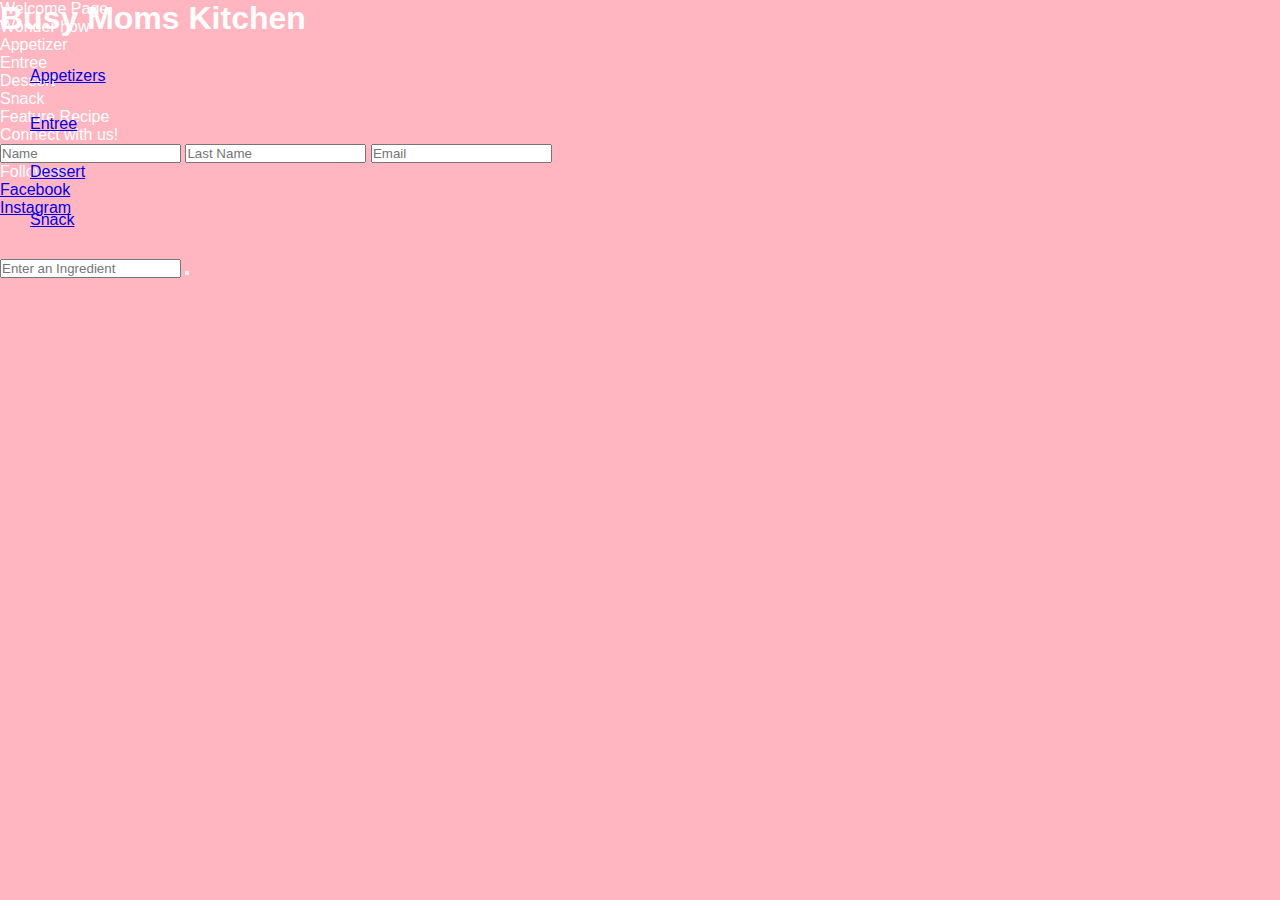
==== index.html @ a4852451 "edit html for links to open in different page" ====
<!DOCTYPE html>
<html lang="en-us">

<head>
    <meta charset="UTF-8" />
    <link rel="stylesheet" href="./assets/css/style.css">
    <title>Busy Moms Kitchen</title>
</head>
<!--This is the nav bar that contains links to the different types of recipe-->
<body>
    <div class= "container"> 
      <header>
        <h1>Busy Moms Kitchen</h1>
        <div class="navbar-rightside">
          <nav>
            <ul>
             <li> <a href="#">Appetizers</a> </li>
             <li> <a href="#">Entree</a> </li>
             <li> <a href="#">Dessert</a> </li>
             <li> <a href="#">Snack</a> </li>
            </ul>
          </nav>
        <form>
          <input type="text"  class="search-input" placeholder="Enter an Ingredient">
          <button type="submit" class="search-button"></button>
        </form>
        </div>
      </header>
      <div class = "foodList"></div>
    </div>

    

    <!--This is the welcome page-->
    <div class="welcome-pg">Welcome Page</div>
      <p>Wonder how </p>

    <!--This is the different sections that links to the different types of recipes-->
  <div class="food-contanier">
    <div>
    <div class="appetizer-box">Appetizer</div>
      
    
    <div class="entree-box">Entree</div>
     <!-- <p>Short Description - Entree</p>-->
    </div>

    <div>
    <div class="dessert-box">Dessert</div>
     <!-- <p>Short Description - Dessert</p>-->
    
    <div class="snack-box">Snack</div>
    <!--  <p>Short Description -Snack</p>-->
    </div>

      <aside>Feature Recipe</aside>
        <!-- <p>Attach featured recipes</p>-->

      </div>

      <!--this section allows users to connect with site by inputting personal info-->
        <footer>Connect with us!</footer>
        <ul>
           <input type="text" placeholder="Name">
           <input type="text" placeholder="Last Name">
           <input type="text" placeholder="Email">
        </ul>

        <div>Follow us</div>
        <p><a href="https://www.facebook.com/profile.php?id=100090349982790" target="_blank">Facebook</a></p>
        <p><a href="https://www.instagram.com/busymomskitchenrecipes/" target="_blank">Instagram</a></p>

        <script src="./assets/script.js"></script>
</body>

</html>
---- assets/css/style.css ----
* {
  padding: 0;
  margin: 0;
  box-sizing: border-box;
  font-family: sans-serif;
}

body{
background: lightpink;
color: white;

}


.container{
  position: absolute;
  height: 30px;
  width: 100%;

}


nav ul li {
 list-style-type: none;
 margin: 30px;
 
}
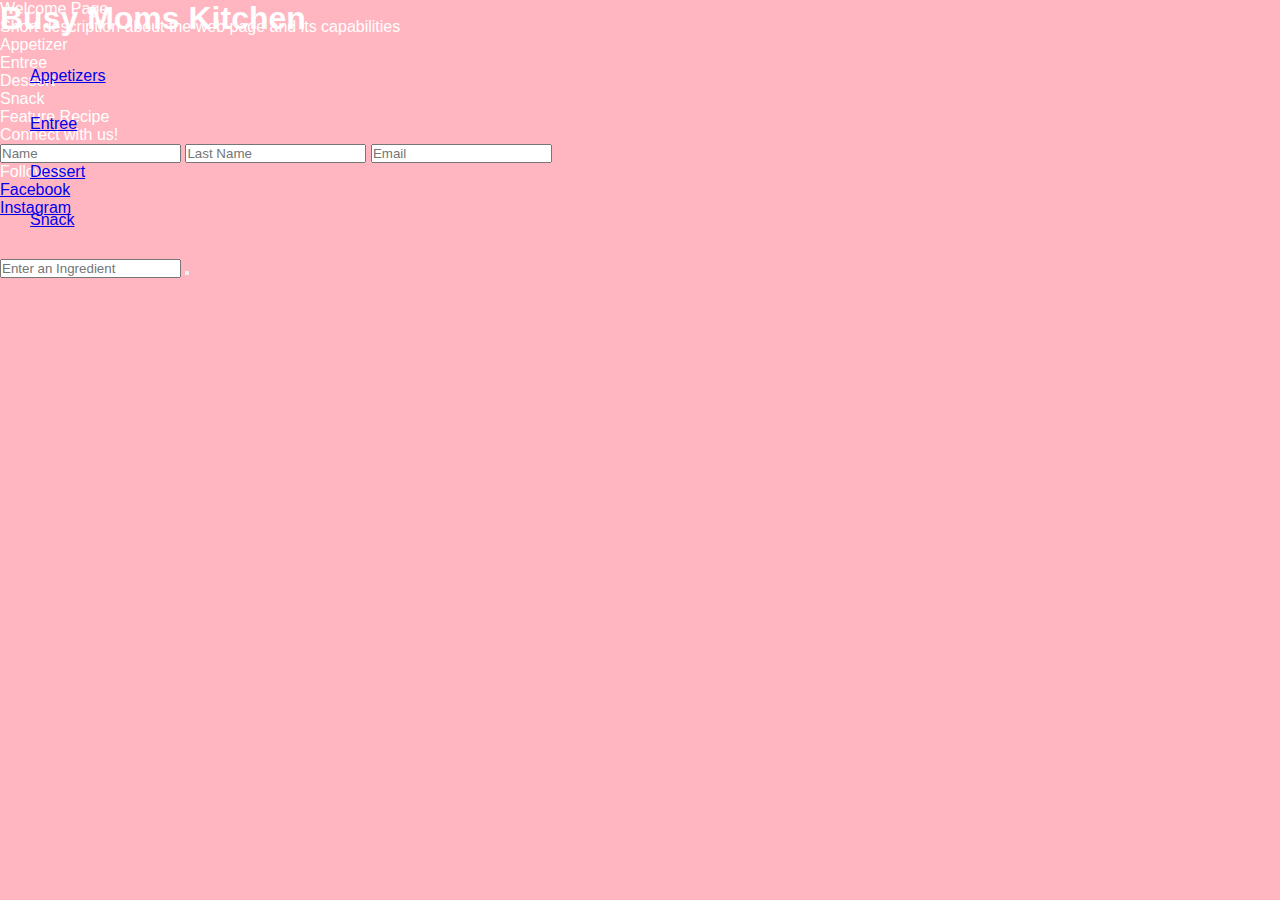
==== commit ec59af7b: "attempted to add bootstrap" ====
--- a/index.html
+++ b/index.html
@@ -4,6 +4,7 @@
 <head>
     <meta charset="UTF-8" />
     <link rel="stylesheet" href="./assets/css/style.css">
+
     <title>Busy Moms Kitchen</title>
 </head>
 <!--This is the nav bar that contains links to the different types of recipe-->
@@ -33,7 +34,7 @@
 
     <!--This is the welcome page-->
     <div class="welcome-pg">Welcome Page</div>
-      <p>Wonder how </p>
+      <p>Short description about the web page and its capabilities</p>
 
     <!--This is the different sections that links to the different types of recipes-->
   <div class="food-contanier">
@@ -54,6 +55,8 @@
     </div>
 
       <aside>Feature Recipe</aside>
+      <div id="recipeOfTheDay"></div>
+
         <!-- <p>Attach featured recipes</p>-->
 
       </div>
@@ -68,9 +71,9 @@
 
         <div>Follow us</div>
         <p><a href="https://www.facebook.com/profile.php?id=100090349982790" target="_blank">Facebook</a></p>
-        <p><a href="https://www.instagram.com/busymomskitchenrecipes/" target="_blank">Instagram</a></p>
+        <p><a href="https://www.instagram.com/busymomskitchenrecipes/">Instagram</a></p>
 
-        <script src="./assets/script.js"></script>
+        <script src="./main.js"></script>
 </body>
 
 </html>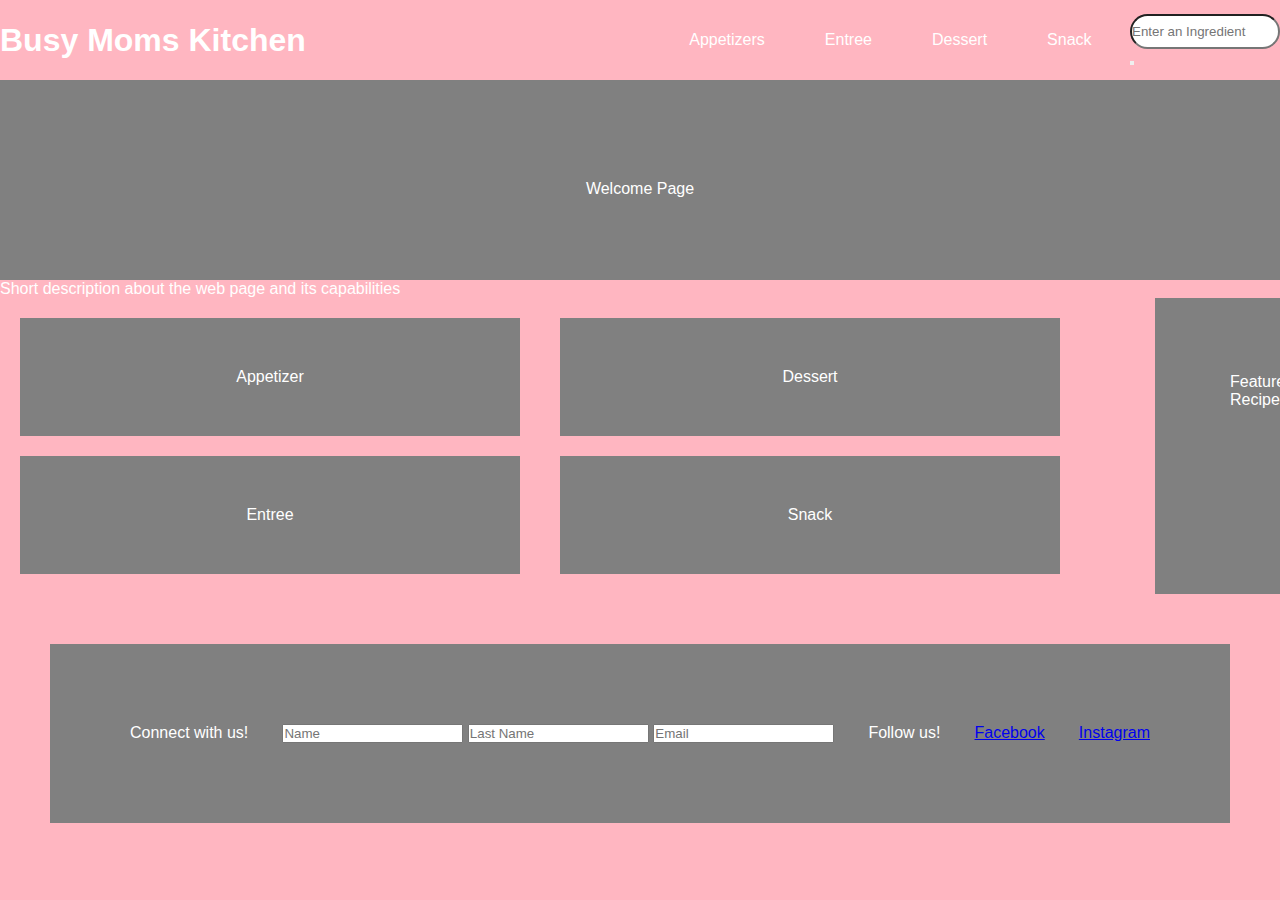
==== commit 18fe79f7: "made footer" ====
--- a/index.html
+++ b/index.html
@@ -4,7 +4,6 @@
 <head>
     <meta charset="UTF-8" />
     <link rel="stylesheet" href="./assets/css/style.css">
-
     <title>Busy Moms Kitchen</title>
 </head>
 <!--This is the nav bar that contains links to the different types of recipe-->
@@ -33,8 +32,9 @@
     
 
     <!--This is the welcome page-->
-    <div class="welcome-pg">Welcome Page</div>
-      <p>Short description about the web page and its capabilities</p>
+    <div class="welcome-pg">Welcome Page </div>
+    <p>Short description about the web page and its capabilities</p>
+     
 
     <!--This is the different sections that links to the different types of recipes-->
   <div class="food-contanier">
@@ -55,25 +55,25 @@
     </div>
 
       <aside>Feature Recipe</aside>
-      <div id="recipeOfTheDay"></div>
-
         <!-- <p>Attach featured recipes</p>-->
 
       </div>
 
       <!--this section allows users to connect with site by inputting personal info-->
-        <footer>Connect with us!</footer>
+        <footer>Connect with us!
         <ul>
            <input type="text" placeholder="Name">
            <input type="text" placeholder="Last Name">
            <input type="text" placeholder="Email">
         </ul>
-
-        <div>Follow us</div>
-        <p><a href="https://www.facebook.com/profile.php?id=100090349982790" target="_blank">Facebook</a></p>
+        
+        <div>Follow us!</div>
+        <p><a href="https://www.facebook.com/profile.php?id=100090349982790">Facebook</a></p>
         <p><a href="https://www.instagram.com/busymomskitchenrecipes/">Instagram</a></p>
-
-        <script src="./main.js"></script>
+      </footer>
+    
+    
+        <script src="./assets/script.js"></script>
 </body>
 
 </html>--- a/assets/css/style.css
+++ b/assets/css/style.css
@@ -13,15 +13,144 @@
 
 
 .container{
-  position: absolute;
-  height: 30px;
-  width: 100%;
+  /* height: px; */
+  /* width: 100%; */
+}
+
+header{
+    display: flex;
+    justify-content: space-between;
+    height: 80px;
+    align-items: center;
+}
+
+header h1 {
+
+
 
 }
 
 
+
+nav{
+    width: 100%;
+}
+
+.navbar-rightside{
+    display: flex;
+    justify-content: right;
+    align-items: center;
+
+}
+
+nav ul {
+    display: flex;
+    list-style: none;
+    /* justify-content: right; */
+    padding: 0;
+}
+
 nav ul li {
  list-style-type: none;
- margin: 30px;
+ padding: 30px;
+ display: inline-block;
  
-}+}
+
+nav ul li a {
+    text-decoration: none;
+    color: white;
+}
+
+header input {
+    border-radius: 20px;
+    width: 150px;
+    height: 35px;
+    outline: 0;
+}
+
+.welcome-pg {
+    border: white;
+    background: grey;
+    padding: 100px;
+    display: flex;
+    justify-content: center;
+    height: 40px;
+    
+}
+
+.food-contanier {
+    display: flex;
+   
+}
+
+.appetizer-box {
+    border: white;
+    background: grey;
+    padding: 50px;
+    margin: 20px;
+    width: 500px;
+    display: flex;
+    justify-content: center;
+    
+}
+
+.entree-box {
+    border: white;
+    background: grey;
+    padding: 50px;
+    margin: 20px;
+    width: 500px;
+    display: flex;
+    justify-content: center;
+    
+}
+
+.dessert-box {
+    border: white;
+    background: grey;
+    padding: 50px;
+    margin: 20px;
+    width: 500px;
+    display: flex;
+    justify-content: center;
+    
+}
+
+.snack-box {
+    border: white;
+    background: grey;
+    padding: 50px;
+    margin: 20px;
+    width: 500px;
+    display: flex;
+    justify-content: center;
+}
+
+aside {
+    border: white;
+    background: grey;
+    padding: 75px;
+    margin-right: 50px;
+    margin-left: 75px;
+    width: 550px;
+    display: flex;
+    justify-content: center;
+    
+}
+
+footer {
+   border: white;
+   background: grey;
+   margin: 50px;
+   padding: 80px;
+   display: flex;
+   justify-content: space-between;
+  
+   
+    
+    
+}
+
+
+
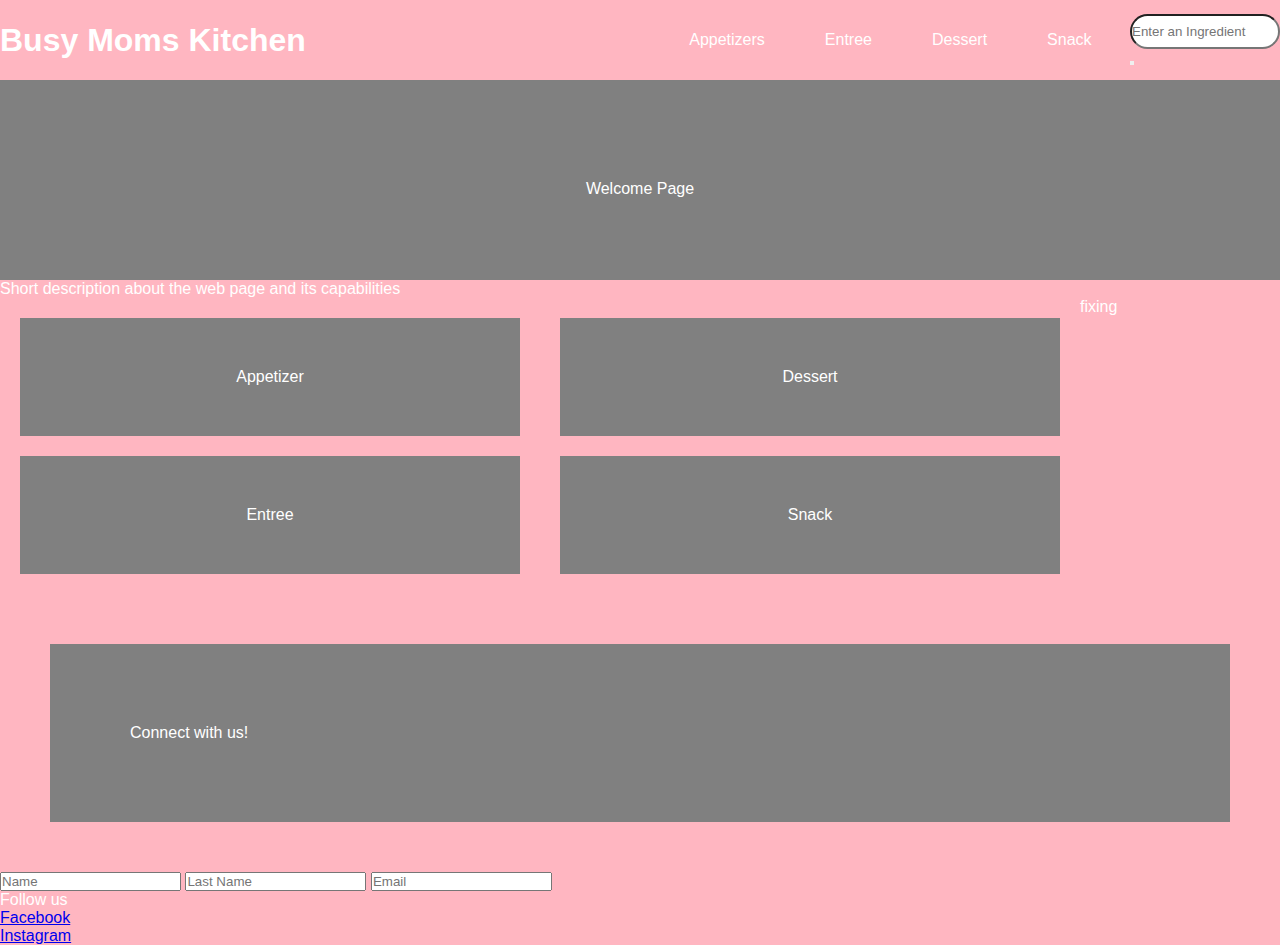
==== commit 455ac00f: "pls work" ====
--- a/index.html
+++ b/index.html
@@ -32,9 +32,8 @@
     
 
     <!--This is the welcome page-->
-    <div class="welcome-pg">Welcome Page </div>
-    <p>Short description about the web page and its capabilities</p>
-     
+    <div class="welcome-pg">Welcome Page</div>
+      <p>Short description about the web page and its capabilities</p>
 
     <!--This is the different sections that links to the different types of recipes-->
   <div class="food-contanier">
@@ -54,26 +53,25 @@
     <!--  <p>Short Description -Snack</p>-->
     </div>
 
-      <aside>Feature Recipe</aside>
+fixing
+
         <!-- <p>Attach featured recipes</p>-->
 
       </div>
 
       <!--this section allows users to connect with site by inputting personal info-->
-        <footer>Connect with us!
+        <footer>Connect with us!</footer>
         <ul>
            <input type="text" placeholder="Name">
            <input type="text" placeholder="Last Name">
            <input type="text" placeholder="Email">
         </ul>
-        
-        <div>Follow us!</div>
-        <p><a href="https://www.facebook.com/profile.php?id=100090349982790">Facebook</a></p>
+
+        <div>Follow us</div>
+        <p><a href="https://www.facebook.com/profile.php?id=100090349982790" target="_blank">Facebook</a></p>
         <p><a href="https://www.instagram.com/busymomskitchenrecipes/">Instagram</a></p>
-      </footer>
-    
-    
-        <script src="./assets/script.js"></script>
+
+        <script src="./main.js"></script>
 </body>
 
 </html>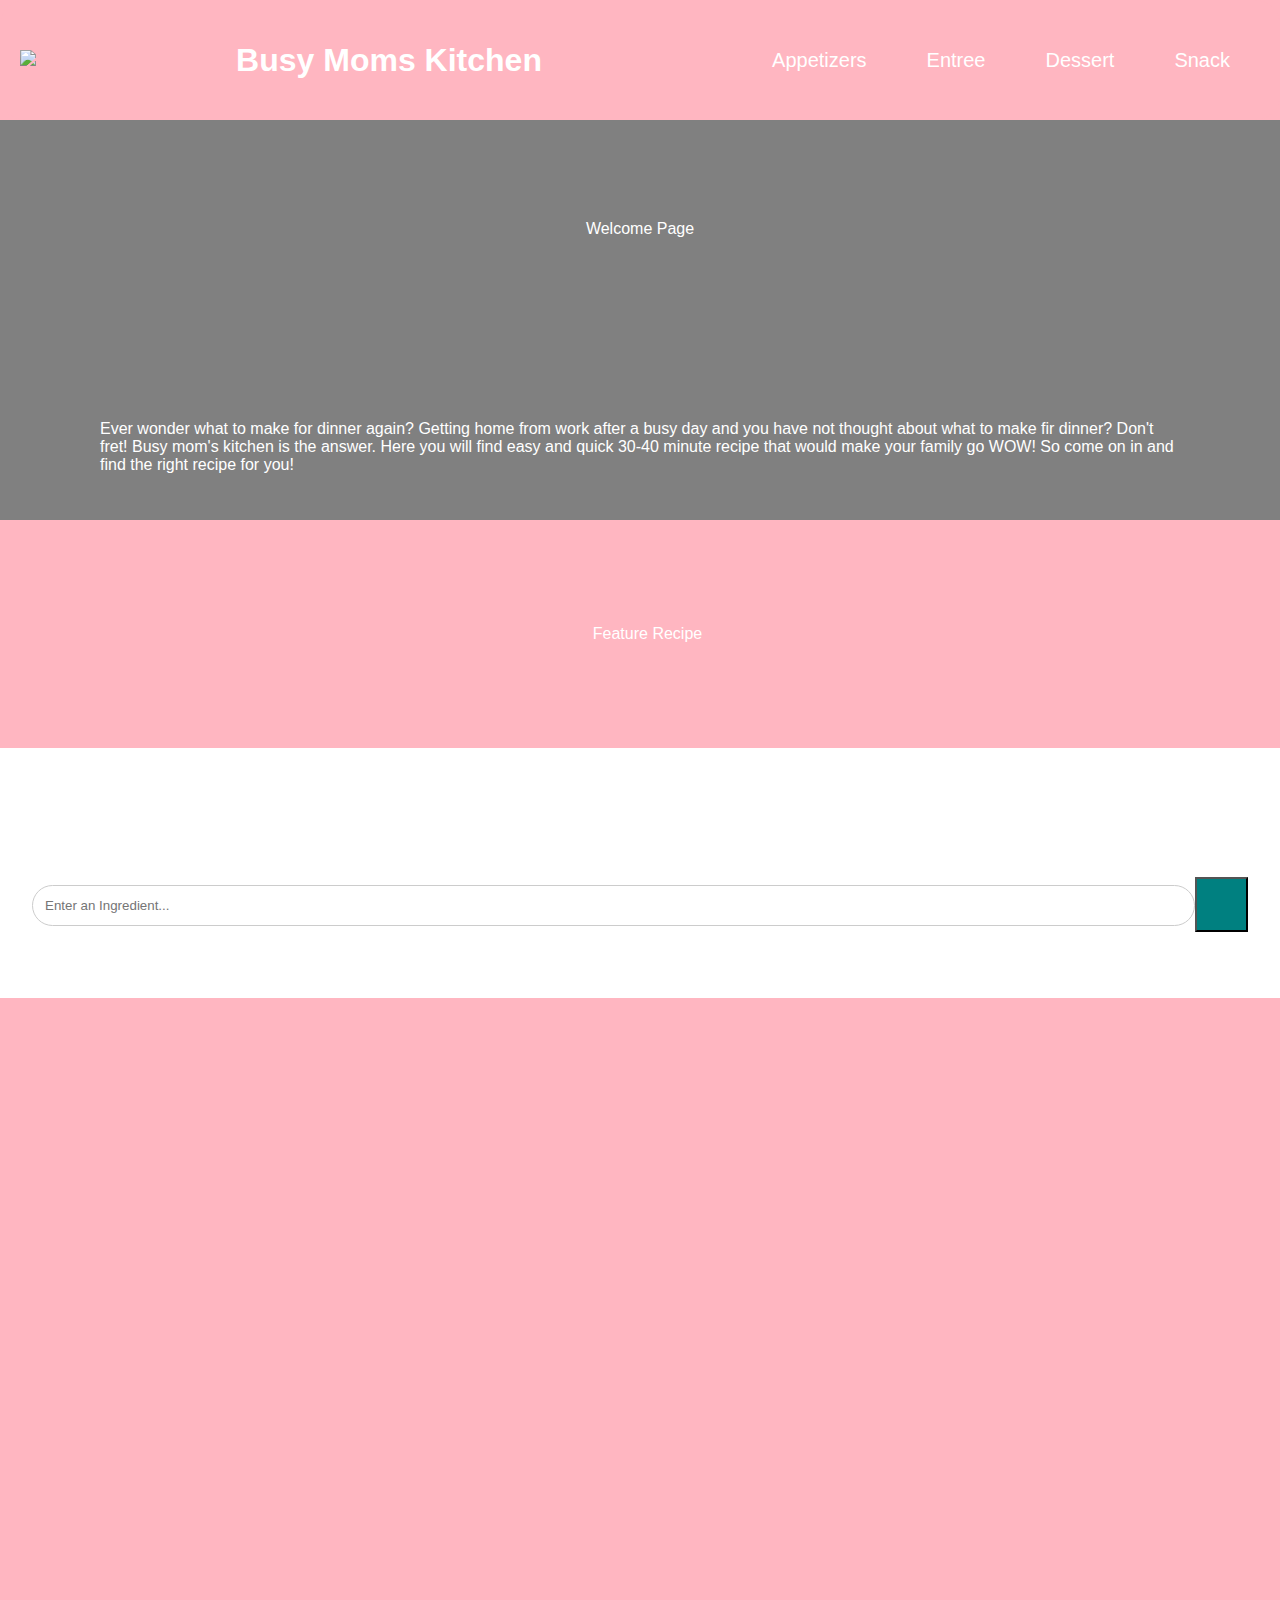
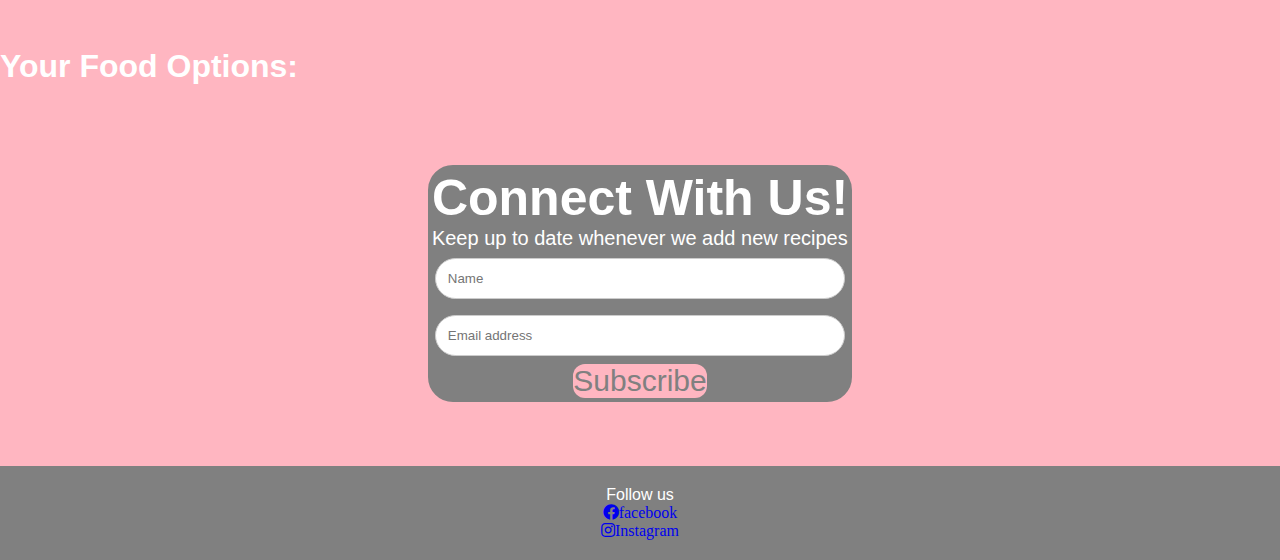
==== commit ac31d96b: "update on search" ====
--- a/index.html
+++ b/index.html
@@ -4,73 +4,107 @@
 <head>
     <meta charset="UTF-8" />
     <link rel="stylesheet" href="./assets/css/style.css">
+    <link rel="stylesheet" href="https://cdnjs.cloudflare.com/ajax/libs/font-awesome/5.15.2/css/all.min.css">
     <title>Busy Moms Kitchen</title>
 </head>
 <!--This is the nav bar that contains links to the different types of recipe-->
 <body>
     <div class= "container"> 
       <header>
+       <div class="logo-container"><img class="logo" src="assets/logo.png"></div>
         <h1>Busy Moms Kitchen</h1>
         <div class="navbar-rightside">
           <nav>
             <ul>
-             <li> <a href="#">Appetizers</a> </li>
-             <li> <a href="#">Entree</a> </li>
-             <li> <a href="#">Dessert</a> </li>
-             <li> <a href="#">Snack</a> </li>
+             <li> <a id="appetizer-link" href="appetizer.html">Appetizers</a> </li>
+             <li> <a id="entree-link" href="entree.html">Entree</a> </li>
+             <li> <a id="dessert-link" href="dessert.html">Dessert</a> </li>
+             <li> <a id="snack-link" href="snack.html">Snack</a> </li>
+             
             </ul>
           </nav>
-        <form>
-          <input type="text"  class="search-input" placeholder="Enter an Ingredient">
-          <button type="submit" class="search-button"></button>
-        </form>
+          <!--Search Bar-->
+          <div class="card-container"></div>      
+          <div class="card-container"></div>
         </div>
       </header>
       <div class = "foodList"></div>
     </div>
 
-    
 
     <!--This is the welcome page-->
     <div class="welcome-pg">Welcome Page</div>
-      <p>Short description about the web page and its capabilities</p>
+      <p class="welcome-pg">Ever wonder what to make for dinner again? Getting home from work after a busy day and you have not thought about what to make fir dinner? Don't fret! Busy mom's kitchen is the answer. Here you will find easy and quick 30-40 minute recipe that would make your family go WOW! So come on in and find the right recipe for you! </p>
+      
 
     <!--This is the different sections that links to the different types of recipes-->
-  <div class="food-contanier">
-    <div>
-    <div class="appetizer-box">Appetizer</div>
-      
-    
-    <div class="entree-box">Entree</div>
-     <!-- <p>Short Description - Entree</p>-->
-    </div>
+    <div class="food-contanier">
 
-    <div>
-    <div class="dessert-box">Dessert</div>
-     <!-- <p>Short Description - Dessert</p>-->
-    
-    <div class="snack-box">Snack</div>
-    <!--  <p>Short Description -Snack</p>-->
-    </div>
-
-fixing
-
-        <!-- <p>Attach featured recipes</p>-->
+    <!--Aside showing random recipe-->
+      <aside id="recipeOfTheDay">Feature Recipe
+        <h2 class="recipeName"></h2>
+        <img class="recipeImage">
+        <p id="recipeSummary"></p>
+        <p class="recipeInstructions"></p>
+      </aside>  
 
       </div>
 
+      <!--Search bar section-->
+      <div class="container1">
+      <div class = "meal-wrapper">
+      <div class="meal-search">
+        <h2 class = "search-title">Find Meals</h2>
+        <blockquote>Quick foods that are under 30 min</blockquote>
+
+
+      <div class = "searchedFoodBox">
+        <input type = "text" class = "search-content" placeholder="Enter an Ingredient..." id = "search-input">
+        <button type="submit" class ="search-Btn" id="search-Bar">
+          <i class = "mealSearch"></i>
+        </button>
+      </div>
+    </div>
+    </div>
+    </div>
+   
+    
+    <!--Food Card Container-->
+    <div class="meal-results">
+      <h2 class = "title">Your Food Options:</h2>
+      <div id = "meal"></div>
+      <!--Meal Container-->
+      <!--<div class = "mealItem"></div>
+        <div class = "meal-img">
+      <img class = "foodpic.jpg" alt = "food">
+      <div class ="mealName">
+        <h3>Las Papas Fritas</h3>
+        <a href = "#" class = "recipeBtn">Get Recipe</a>
+      </div>
+  </div>-->
+
       <!--this section allows users to connect with site by inputting personal info-->
-        <footer>Connect with us!</footer>
-        <ul>
-           <input type="text" placeholder="Name">
-           <input type="text" placeholder="Last Name">
-           <input type="text" placeholder="Email">
-        </ul>
+        <footer>
+          <form id="newsletter-form" onsubmit="submitForm(event)">
+            <div class="Newsletter">
+              <h2>Connect With Us!</h2>
+              <p>Keep up to date whenever we add new recipes</p>
+            </div>
+            <div class="txt_entered" style="background-color: grey";>
+              <input type="text" placeholder="Name" name="name" required>
+              <input type="text" placeholder="Email address" name="mail" required>
+            </div>
+            <div class="submission">
+              <input type="button" value="Subscribe" onclick="submitForm(event)">
+            </div>
+          </form>
+        </footer>
 
-        <div>Follow us</div>
-        <p><a href="https://www.facebook.com/profile.php?id=100090349982790" target="_blank">Facebook</a></p>
-        <p><a href="https://www.instagram.com/busymomskitchenrecipes/">Instagram</a></p>
-
+      <!--Social media links-->
+        <div class="links">Follow us
+        <p><a href="https://www.facebook.com/profile.php?id=100090349982790" target="_blank"><i class="fab fa-facebook">facebook</i></a></p>
+        <p><a href="https://www.instagram.com/busymomskitchenrecipes/" target="_blank"><i class="fab fa-instagram">Instagram</i></a></p>
+      </div>
         <script src="./main.js"></script>
 </body>
 
--- a/assets/css/style.css
+++ b/assets/css/style.css
@@ -11,12 +11,6 @@
 
 }
 
-
-.container{
-  /* height: px; */
-  /* width: 100%; */
-}
-
 header{
     display: flex;
     justify-content: space-between;
@@ -24,14 +18,6 @@
     align-items: center;
 }
 
-header h1 {
-
-
-
-}
-
-
-
 nav{
     width: 100%;
 }
@@ -40,13 +26,11 @@
     display: flex;
     justify-content: right;
     align-items: center;
-
 }
 
 nav ul {
     display: flex;
     list-style: none;
-    /* justify-content: right; */
     padding: 0;
 }
 
@@ -60,6 +44,11 @@
 nav ul li a {
     text-decoration: none;
     color: white;
+    font-size: 20px;
+}
+
+#link:hover {
+    color:grey
 }
 
 header input {
@@ -69,88 +58,211 @@
     outline: 0;
 }
 
+.logo {
+    width: 100px;
+    height: auto;
+}
 .welcome-pg {
     border: white;
     background: grey;
     padding: 100px;
     display: flex;
     justify-content: center;
-    height: 40px;
+    height: 40px;  
+}
+
+.food-contanier {
+    border: white;
+    display: flex;
+    justify-content: center;
+    padding: 50px;
+    margin: 50px;
+    margin-left: 20px;
+    padding-right: 5px;  
+}
+
+aside h2 {
+  /* top: 70%;
+  left: 42%;
+
+   position: absolute;
+   background-color: grey;   
+}
+
+aside img {
+    height: 300px;
+   position: absolute; 
+   background-color: grey;
+   text-align: center;
+
+}
+
+  #recipeOfTheDay p {
+    background-color: grey;
+    /* top: 50%;
+    bottom: 100%;
+    padding: 20px 0;
+    margin: 20px ; */
     
-}
-
-.food-contanier {
-    display: flex;
-   
-}
-
-.appetizer-box {
-    border: white;
-    background: grey;
-    padding: 50px;
-    margin: 20px;
-    width: 500px;
-    display: flex;
-    justify-content: center;
-    
-}
-
-.entree-box {
-    border: white;
-    background: grey;
-    padding: 50px;
-    margin: 20px;
-    width: 500px;
-    display: flex;
-    justify-content: center;
-    
-}
-
-.dessert-box {
-    border: white;
-    background: grey;
-    padding: 50px;
-    margin: 20px;
-    width: 500px;
-    display: flex;
-    justify-content: center;
-    
-}
-
-.snack-box {
-    border: white;
-    background: grey;
-    padding: 50px;
-    margin: 20px;
-    width: 500px;
-    display: flex;
-    justify-content: center;
+  }
+
+  #recipeOfTheDay {
+  display: flex;
+  flex-direction: column;
 }
 
 aside {
     border: white;
-    background: grey;
-    padding: 75px;
-    margin-right: 50px;
-    margin-left: 75px;
-    width: 550px;
+    padding: 5px;
     display: flex;
     justify-content: center;
     
 }
 
+.search-Btn{
+  font-family: inherit;
+  cursor: pointer;
+  outline: 0;
+  font-size: 1.05rem;;
+}
+.text{
+  opacity: 0.8;
+}
+.title{
+  font-size: 2rem;
+  margin-bottom: 1rem;;
+}
+
+.container1{
+  min-height: 100vh;
+}
+
+.meal-wrapper{
+  max-width: 1280px;
+  margin: 0 auto;
+  padding: 2rem;
+  background: #fff;
+  text-align: center;
+}
+
+.meal-search{
+  margin: 2rem 0;
+}
+
+.searchedFoodBox{
+  margin: 1.2rem 0;
+  display: flex;
+  align-items: stretch;
+}
+.search-control,
+.search-Btn{
+  width:100%;
+}
+
+.search-control{
+  padding: 0 1rem;
+  font-size: 1.1rem;
+  font-family: inherit;
+  outline: 0;
+  border: 1px solid teal;
+  color: teal;
+  border-top-left-radius: 2rem;
+  border-bottom-left-radius: 2rem;
+}
+
+.search-control ::placeholder{
+  color:teal;
+}
+
+.search-Btn{
+  width: 55px;
+  height: 55px;
+  font-size: 1.8rem;
+  background: teal;
+  
+}
+.notFound{
+  grid-template-columns: 1fr!important;
+  color: grey;
+  font-size: 29px;
+}
+
 footer {
-   border: white;
-   background: grey;
-   margin: 50px;
-   padding: 80px;
-   display: flex;
-   justify-content: space-between;
-  
-   
-    
-    
-}
-
-
-
+    display: flex;
+    justify-content: center;
+    align-items: center;
+    height: 100%;
+    width: 100%;
+  }
+footer h2{
+    width: fit-content;
+    font-size: 50px;
+}
+
+footer p{
+    width: fit-content;
+    font-size: 20px;
+    align-items: center;
+}
+
+.div.txt_entered{
+    width: fit-content;
+}
+
+/* Style the form element with a border around it */
+form {
+    border: 4px solid grey;
+    background-color: gray;
+    border-radius: 25px;
+    margin:5%;
+    display: flex;
+    flex-direction: column;
+    align-items: center;
+  }
+  
+  /* Add some padding and a grey background color to containers */
+  .container {
+    padding: 20px;
+    background-color: lightpink;
+    border-radius: 25px;
+    align-content: center;
+  }
+  
+  /* Style the input elements and the submit button */
+  input[type=text], input[type=submit] {
+    width: 100%;
+    padding: 12px;
+    margin: 8px 0;
+    display: inline-block;
+    border: 1px solid #ccc;
+    box-sizing: border-box;
+    border-radius: 25px;
+  }
+  
+  /* Add margins to the checkbox */
+  input[type=checkbox] {
+    margin-top: 16px;
+  }
+  
+  /* Style the submit button */
+  input[type=button] {
+    background: lightpink;
+    color: grey;
+    border: none;
+    border-radius: 12px;
+    font-size: 30px;
+  }
+  
+  input[type=submit]:hover {
+    opacity: 0.8;
+  }
+
+
+.links {
+ background-color: grey;
+ display: flex;
+ flex-direction: column;
+ align-items: center;
+ padding: 20px;
+ 
+}
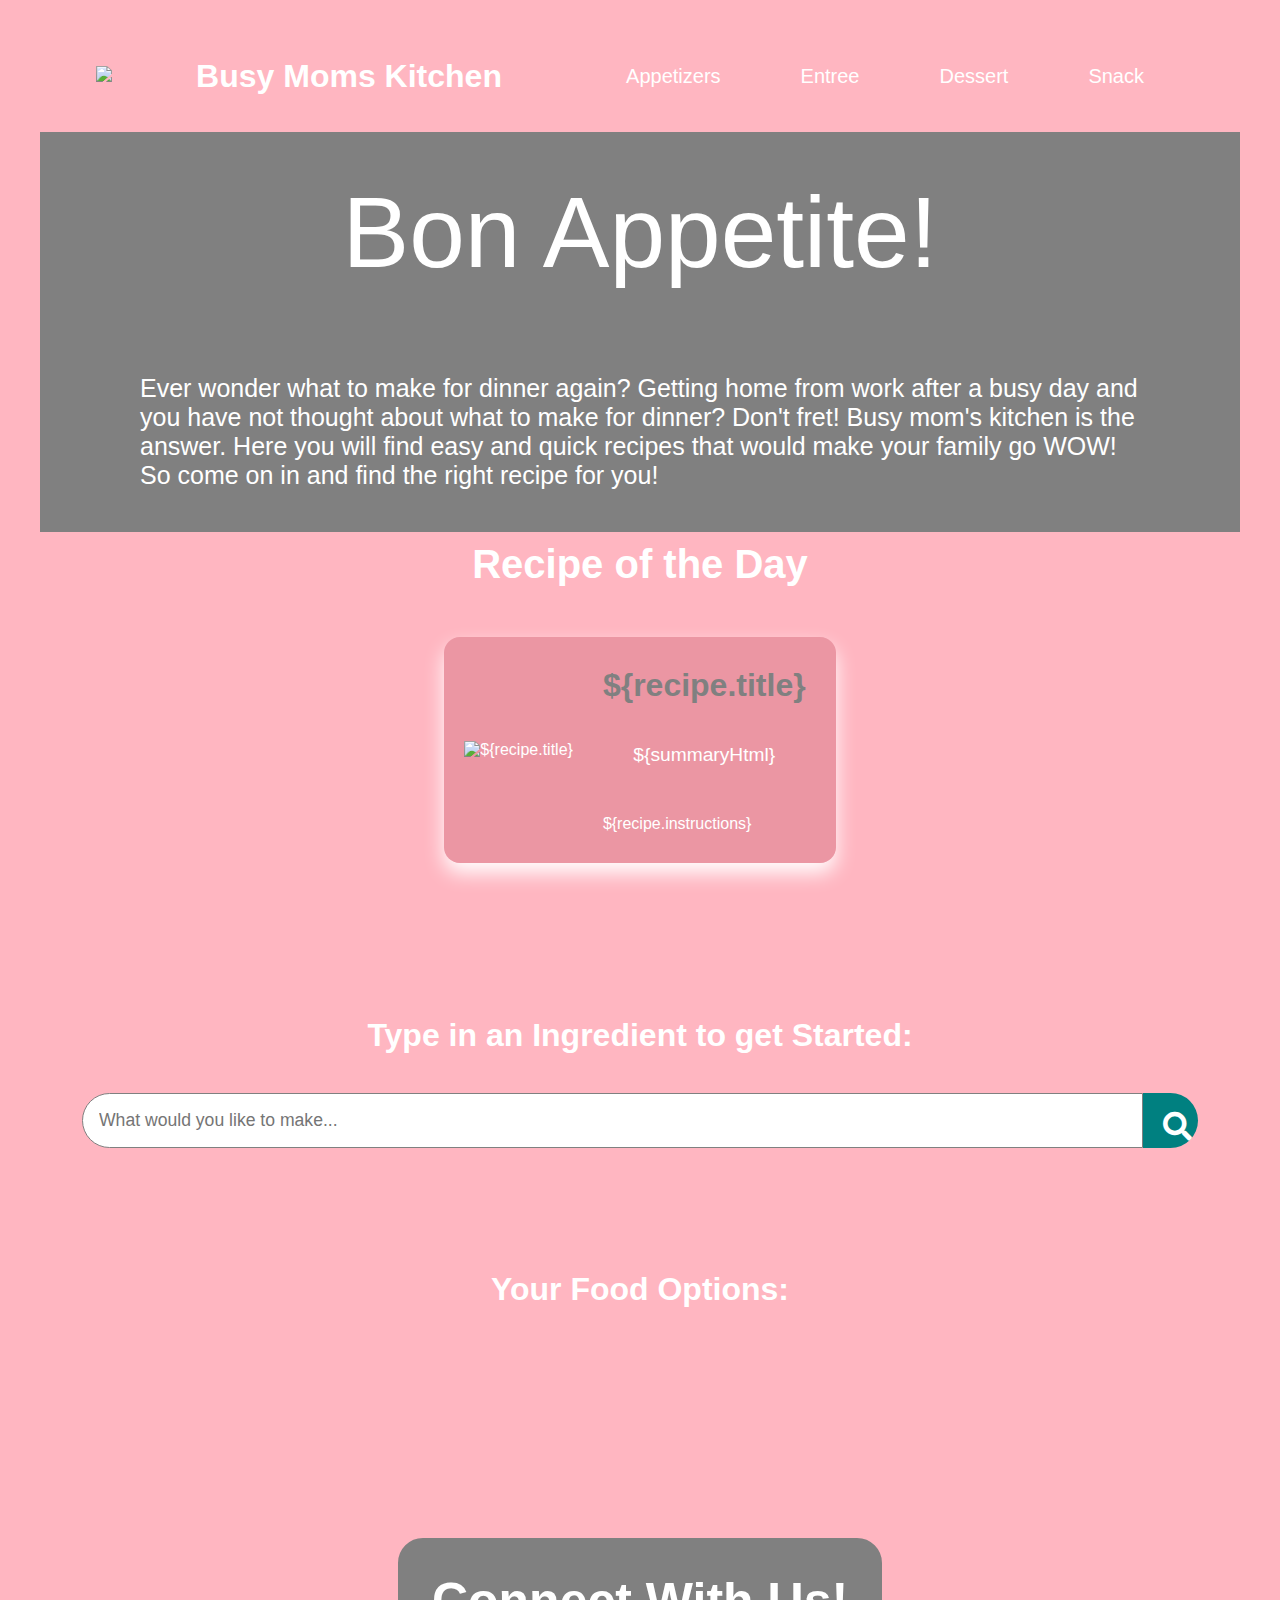
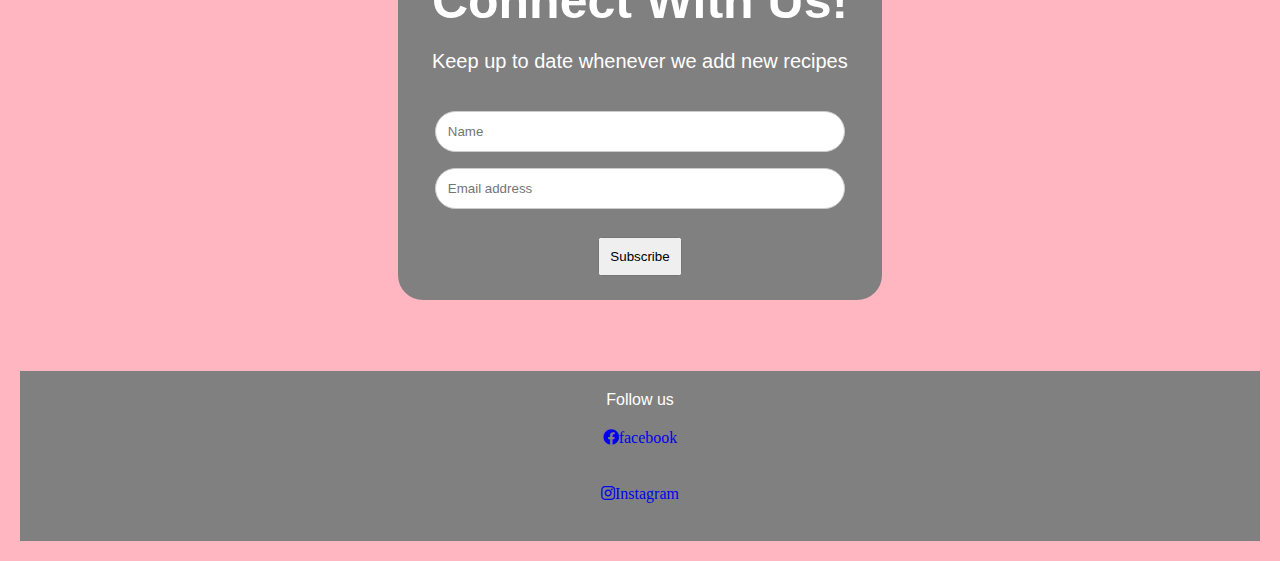
==== commit 200fc596: "add recipe of the day card" ====
--- a/index.html
+++ b/index.html
@@ -2,110 +2,133 @@
 <html lang="en-us">
 
 <head>
-    <meta charset="UTF-8" />
-    <link rel="stylesheet" href="./assets/css/style.css">
-    <link rel="stylesheet" href="https://cdnjs.cloudflare.com/ajax/libs/font-awesome/5.15.2/css/all.min.css">
-    <title>Busy Moms Kitchen</title>
+  <meta charset="UTF-8" />
+  <link rel="stylesheet" href="./assets/css/style.css">
+  <link rel="stylesheet" href="https://cdnjs.cloudflare.com/ajax/libs/font-awesome/5.15.2/css/all.min.css">
+  <title>Busy Moms Kitchen</title>
 </head>
 <!--This is the nav bar that contains links to the different types of recipe-->
+
 <body>
-    <div class= "container"> 
-      <header>
-       <div class="logo-container"><img class="logo" src="assets/logo.png"></div>
-        <h1>Busy Moms Kitchen</h1>
-        <div class="navbar-rightside">
-          <nav>
-            <ul>
-             <li> <a id="appetizer-link" href="appetizer.html">Appetizers</a> </li>
-             <li> <a id="entree-link" href="entree.html">Entree</a> </li>
-             <li> <a id="dessert-link" href="dessert.html">Dessert</a> </li>
-             <li> <a id="snack-link" href="snack.html">Snack</a> </li>
-             
-            </ul>
-          </nav>
-          <!--Search Bar-->
-          <div class="card-container"></div>      
-          <div class="card-container"></div>
-        </div>
-      </header>
-      <div class = "foodList"></div>
-    </div>
+  <div class="container">
+    <header>
+      <div><img class="logo" src="assets/logo.png"></div>
+      <h1>Busy Moms Kitchen</h1>
+      <div class="navbar-rightside">
+        <nav>
+          <ul>
+            <li> <a id="link" href="appetizer.html">Appetizers</a> </li>
+            <li> <a id="link" href="entree.html">Entree</a> </li>
+            <li> <a id="link" href="dessert.html">Dessert</a> </li>
+            <li> <a id="link" href="snack.html">Snack</a> </li>
+          </ul>
+        </nav>
+
+
+ 
+      </div>
+    </header>
+    <div class="foodList"></div>
+
 
 
     <!--This is the welcome page-->
-    <div class="welcome-pg">Welcome Page</div>
-      <p class="welcome-pg">Ever wonder what to make for dinner again? Getting home from work after a busy day and you have not thought about what to make fir dinner? Don't fret! Busy mom's kitchen is the answer. Here you will find easy and quick 30-40 minute recipe that would make your family go WOW! So come on in and find the right recipe for you! </p>
-      
+   
+    <div class="welcome-pg" id="welcome">Bon Appetite!</div>
+    <p class="welcome-pg" id="description">Ever wonder what to make for dinner again? Getting home from work after a
+      busy
+      day and you have not thought about what to make for dinner? Don't fret! Busy mom's kitchen is the answer. Here you
+      will find easy and quick recipes that would make your family go WOW! So come on in and find the right
+      recipe for you!</p>
+    
 
-    <!--This is the different sections that links to the different types of recipes-->
-    <div class="food-contanier">
+<!--This is the different sections that links to the different types of recipes-->
+      <h1 class=recipeDay>Recipe of the Day</h1>
 
-    <!--Aside showing random recipe-->
-      <aside id="recipeOfTheDay">Feature Recipe
-        <h2 class="recipeName"></h2>
-        <img class="recipeImage">
-        <p id="recipeSummary"></p>
-        <p class="recipeInstructions"></p>
-      </aside>  
+  <!--Aside showing random recipe-->
+  <aside>
+    <div class="food-container">
+      <div id="recipeOfTheDay">
+        <img class="recipeImage" src="${recipe.image}" alt="${recipe.title}">
+        <div class="recipeDetails">
+          <h2 id="recipe-title">${recipe.title}</h2>
+          <div id="recipe-summary">
+            ${summaryHtml}
+          </div>
+          <p class="recipeInstructions">${recipe.instructions}</p>
+        </div>
+      </div>
+   
 
-      </div>
+  </aside>
 
-      <!--Search bar section-->
-      <div class="container1">
-      <div class = "meal-wrapper">
-      <div class="meal-search">
-        <h2 class = "search-title">Find Meals</h2>
-        <blockquote>Quick foods that are under 30 min</blockquote>
+</div>
 
 
-      <div class = "searchedFoodBox">
-        <input type = "text" class = "search-content" placeholder="Enter an Ingredient..." id = "search-input">
-        <button type="submit" class ="search-Btn" id="search-Bar">
-          <i class = "mealSearch"></i>
+
+       
+
+
+<!--Search bar section-->
+
+<div class="container1">
+  <div class="meal-wrapper">
+    <div class="meal-search">
+      <h2 class="title">Type in an Ingredient to get Started:</h2>
+
+      <div class="searchedFoodBox">
+        <input type="text" class="search-control" placeholder="What would you like to make..." id="search-input">
+        <button type="submit" class="search-Btn btn" id="search-Bar">
+          <i class="fas fa-search"></i>
         </button>
       </div>
     </div>
-    </div>
-    </div>
+
+    <!--Food Card Section-->
+
+    <div class="meal-results">
+      <h2 class="title">Your Food Options:</h2>
+
    
-    
-    <!--Food Card Container-->
-    <div class="meal-results">
-      <h2 class = "title">Your Food Options:</h2>
-      <div id = "meal"></div>
+      <div id="meal"></div>
       <!--Meal Container-->
       <!--<div class = "mealItem"></div>
-        <div class = "meal-img">
-      <img class = "foodpic.jpg" alt = "food">
-      <div class ="mealName">
-        <h3>Las Papas Fritas</h3>
-        <a href = "#" class = "recipeBtn">Get Recipe</a>
-      </div>
-  </div>-->
+            <img class = "foodImg" alt = "food">
+            <div class ="mealName">
+              <h3>Las Papas Fritas</h3>
+              <a href = "#" class = "recipeBtn">Get Recipe</a>
+            </div>
+        </div>-->
+    </div>
+  </div>
+</div>
 
-      <!--this section allows users to connect with site by inputting personal info-->
-        <footer>
-          <form id="newsletter-form" onsubmit="submitForm(event)">
-            <div class="Newsletter">
-              <h2>Connect With Us!</h2>
-              <p>Keep up to date whenever we add new recipes</p>
-            </div>
-            <div class="txt_entered" style="background-color: grey";>
-              <input type="text" placeholder="Name" name="name" required>
-              <input type="text" placeholder="Email address" name="mail" required>
-            </div>
-            <div class="submission">
-              <input type="button" value="Subscribe" onclick="submitForm(event)">
-            </div>
-          </form>
-        </footer>
 
-      <!--Social media links-->
-        <div class="links">Follow us
-        <p><a href="https://www.facebook.com/profile.php?id=100090349982790" target="_blank"><i class="fab fa-facebook">facebook</i></a></p>
-        <p><a href="https://www.instagram.com/busymomskitchenrecipes/" target="_blank"><i class="fab fa-instagram">Instagram</i></a></p>
-      </div>
-        <script src="./main.js"></script>
+<!--this section allows users to connect with site by inputting personal info-->
+<footer>
+  <form id="newsletter-form" onsubmit="submitForm(event)">
+    <div class="Newsletter">
+      <h2>Connect With Us!</h2>
+      <p>Keep up to date whenever we add new recipes</p>
+    </div>
+    <div class="txt_entered" style="background-color: grey" ;>
+      <input type="text" placeholder="Name" name="name" required>
+      <input type="text" placeholder="Email address" name="mail" required>
+    </div>
+    <div class="submission">
+      <input type="button" value="Subscribe" onclick="submitForm(event)">
+    </div>
+  </form>
+</footer>
+
+<!--Social media links-->
+<div class="links">Follow us
+  <p><a href="https://www.facebook.com/profile.php?id=100090349982790" target="_blank"><i
+        class="fab fa-facebook">facebook</i></a></p>
+  <p><a href="https://www.instagram.com/busymomskitchenrecipes/" target="_blank"><i
+        class="fab fa-instagram">Instagram</i></a></p>
+</div>
+<script src="./main.js"></script>
 </body>
 
 </html>--- a/assets/css/style.css
+++ b/assets/css/style.css
@@ -1,268 +1,483 @@
 * {
-  padding: 0;
+
+  padding: 10px;
   margin: 0;
   box-sizing: border-box;
   font-family: sans-serif;
 }
 
-body{
-background: lightpink;
-color: white;
-
-}
-
-header{
-    display: flex;
-    justify-content: space-between;
-    height: 80px;
-    align-items: center;
-}
-
-nav{
-    width: 100%;
-}
-
-.navbar-rightside{
-    display: flex;
-    justify-content: right;
-    align-items: center;
+
+body {
+  background: lightpink;
+  color: white;
+}
+
+
+header {
+  display: flex;
+  justify-content: space-between;
+  height: 10px;
+  align-items: center;
+  padding: 3%;
+
+
+
+}
+
+nav {
+  width: 100%;
+}
+
+.navbar-rightside {
+  display: flex;
+  justify-content: right;
+  align-items: center;
 }
 
 nav ul {
-    display: flex;
-    list-style: none;
-    padding: 0;
+  display: flex;
+  list-style: none;
+  padding: 0;
 }
 
 nav ul li {
- list-style-type: none;
- padding: 30px;
- display: inline-block;
- 
+  list-style-type: none;
+  padding: 30px;
+  display: inline-block;
+
 }
 
 nav ul li a {
-    text-decoration: none;
-    color: white;
-    font-size: 20px;
+  text-decoration: none;
+  color: white;
+  font-size: 20px;
 }
 
 #link:hover {
-    color:grey
+  color: grey
+}
+
+#recipeLink:hover {
+  color: white
+}
+
+#recipeLink:hover {
+  color:white
 }
 
 header input {
-    border-radius: 20px;
-    width: 150px;
-    height: 35px;
-    outline: 0;
+  border-radius: 20px;
+  width: 150px;
+  height: 35px;
+  outline: 0;
 }
 
 .logo {
-    width: 100px;
-    height: auto;
-}
+  width: 100px;
+  height: auto;
+
+}
+
 .welcome-pg {
-    border: white;
-    background: grey;
-    padding: 100px;
-    display: flex;
-    justify-content: center;
-    height: 40px;  
-}
-
-.food-contanier {
-    border: white;
-    display: flex;
-    justify-content: center;
-    padding: 50px;
-    margin: 50px;
-    margin-left: 20px;
-    padding-right: 5px;  
-}
-
-aside h2 {
-  /* top: 70%;
-  left: 42%;
-
-   position: absolute;
-   background-color: grey;   
-}
-
-aside img {
-    height: 300px;
-   position: absolute; 
-   background-color: grey;
-   text-align: center;
-
-}
-
+  border: white;
+  background: grey;
+  padding: 100px;
+  display: flex;
+  justify-content: center;
+  align-items: center;
+  height: 40px;
+  font-size: large;
+
+
+
+    
+    
+
+}
+
+#welcome {
+  font-size: 100px;
+}
+
+#description {
+  font-size: 25px;
+}
+
+/*Aside Styling*/
+.food-container {
+  display: flex;
+  justify-content: center;
+  align-items: center;
+  padding: 50 20px;
+  margin: 20px auto; 
+  max-width: 1200px; 
+}
+
+
+.recipeDay {
+  text-align: center;
+  display: flex;
+  justify-content: center;
+  flex-wrap: wrap;
+  font-size: 40px;
+}
+
+
+#recipeOfTheDay {
+  background-color: rgba(207, 105, 122, 0.411);
+  border-radius: 1rem;
+  box-shadow: 0 10px 20px rgb(255, 255, 255);
+  display: flex;
+  flex-wrap: wrap;
+  
+  align-items: center;
+}
+
+#recipe-image {
+  width: 100%;
+  height: 350px;
+  object-fit: cover;
+  display: flex;
+  justify-content: center;
+  align-items: center;
+  
+}
+
+
+
+h3 {
+  font-size: 1.5rem;
+  margin-bottom: 10px;
+}
+#recipe-title{
+  color: grey;
+  font-size: 2rem;
+  margin-bottom: 1rem;
+  text-align: center;
+}
+
+
+
+#recipe-instructions{
+  text-align: center;
+  padding: 4%;
+  display: block;
+  margin: 4%;
+}
+
+#recipe-summary {
+  font-size: 1.2rem;
+  line-height: 1.6;
+  margin-bottom: 1.5rem;
+  display: flex;
+  flex-direction: column;
+  align-items: center;
+  text-align: center;
+}
+
+=======
   #recipeOfTheDay p {
     background-color: grey;
-    /* top: 50%;
+    top: 50%;
     bottom: 100%;
     padding: 20px 0;
-    margin: 20px ; */
+    margin: 20px; 
+
     
   }
 
-  #recipeOfTheDay {
-  display: flex;
-  flex-direction: column;
-}
-
-aside {
-    border: white;
-    padding: 5px;
-    display: flex;
-    justify-content: center;
-    
-}
-
-.search-Btn{
+
+
+
+
+
+
+/*Start of search bar*/
+.btn {
   font-family: inherit;
-  cursor: pointer;
-  outline: 0;
-  font-size: 1.05rem;;
-}
-.text{
+  font-size: 1.05rem;
+  line-height: 1.6;
+  font-family: sans-serif;
+}
+
+.text {
   opacity: 0.8;
 }
-.title{
+
+.title {
   font-size: 2rem;
-  margin-bottom: 1rem;;
-}
-
-.container1{
+  margin-bottom: 1rem;
+}
+
+.continer1 {
   min-height: 100vh;
 }
 
-.meal-wrapper{
+.meal-wrapper {
   max-width: 1280px;
   margin: 0 auto;
   padding: 2rem;
-  background: #fff;
+  background: lightpink;
   text-align: center;
 }
 
-.meal-search{
+.meal-search {
   margin: 2rem 0;
 }
 
-.searchedFoodBox{
+
+.searchedFoodBox {
   margin: 1.2rem 0;
   display: flex;
   align-items: stretch;
 }
+
 .search-control,
-.search-Btn{
-  width:100%;
-}
-
-.search-control{
+.search-Btn {
+  width: 100%;
+}
+
+
+.search-control {
   padding: 0 1rem;
   font-size: 1.1rem;
   font-family: inherit;
   outline: 0;
-  border: 1px solid teal;
-  color: teal;
+  border: 1px solid gray;
+  color: gray;
   border-top-left-radius: 2rem;
   border-bottom-left-radius: 2rem;
 }
 
-.search-control ::placeholder{
-  color:teal;
-}
-
-.search-Btn{
+.search-control ::placeholder {
+  color: teal;
+}
+
+.search-Btn {
   width: 55px;
   height: 55px;
   font-size: 1.8rem;
   background: teal;
-  
-}
-.notFound{
-  grid-template-columns: 1fr!important;
+  color: #fff;
+  border: none;
+  border-top-right-radius: 2rem;
+  border-bottom-right-radius: 2rem;
+}
+
+.search-btn:hover {
+  background: black;
+}
+
+.meal-results {
+  margin-top: 4rem;
+}
+
+#meal {
+  margin: 2.4rem 0;
+}
+
+.mealItem {
+  border-radius: 1rem;
+  overflow: hidden;
+  box-shadow: 0 4px 21px;
+  margin: 2rem 0;
+  display: flex;
+}
+
+.foodimg img {
+  width: 100%;
+  height: auto;
+
+}
+
+.mealName {
+  padding: 1.5rem 0.5rem;
+  flex: 1;
+}
+
+.mealName h3 {
+  font-size: 1.4rem;
+}
+
+.recipeBtn {
+  text-decoration: none;
+  color: #fff;
+  background: teal;
+  font-weight: 500;
+  font-size: 1.1rem;
+  padding: 0.75rem 0;
+  display: block;
+  width: 175px;
+  margin: 1rem auto;
+  border-radius: 2rem;
+}
+
+.recipe-btn:hover {
+  background: black;
+}
+
+.notFound {
+  grid-template-columns: 1fr !important;
   color: grey;
   font-size: 29px;
 }
 
+
 footer {
-    display: flex;
-    justify-content: center;
-    align-items: center;
-    height: 100%;
-    width: 100%;
-  }
-footer h2{
-    width: fit-content;
-    font-size: 50px;
-}
-
-footer p{
-    width: fit-content;
-    font-size: 20px;
-    align-items: center;
-}
-
-.div.txt_entered{
-    width: fit-content;
+  display: flex;
+  justify-content: center;
+  align-items: center;
+  height: 100%;
+  width: 100%;
+}
+
+footer h2 {
+  width: fit-content;
+  font-size: 50px;
+}
+
+footer p {
+  width: fit-content;
+  font-size: 20px;
+  align-items: center;
+}
+
+
+.div.txt_entered {
+  width: fit-content;
 }
 
 /* Style the form element with a border around it */
 form {
-    border: 4px solid grey;
-    background-color: gray;
-    border-radius: 25px;
-    margin:5%;
+  border: 4px solid grey;
+  background-color: gray;
+  border-radius: 25px;
+  margin: 5%;
+  display: flex;
+  flex-direction: column;
+  align-items: center;
+}
+
+
+.container {
+  padding: 20px;
+  background-color: lightpink;
+  align-content: center;
+}
+
+
+
+.txt_entered input[type=text],
+.txt_entered input[type=submit] {
+  width: 100%;
+  padding: 12px;
+  margin: 8px 0;
+  display: inline-block;
+  border: 1px solid #ccc;
+  box-sizing: border-box;
+  border-radius: 25px;
+  font-family: sans-serif;
+}
+
+/*
+ input[type=button] {
+   background: lightpink;
+   color: grey;
+   border: none;
+   border-radius: 12px;
+   font-size: 30px;
+ }
+ 
+ input[type=submit]:hover {
+   opacity: 0.8;
+ }
+ */
+
+
+.links {
+  background-color: grey;
+  display: flex;
+  flex-direction: column;
+  align-items: center;
+  padding: 20px;
+
+}
+
+@media screen and (max-width: 600px) {
+
+  /* header styles */
+  header {
+    height: 60px;
+  }
+
+  .navbar-rightside {
+    justify-content: center;
+  }
+
+  nav ul {
+    display: none;
+  }
+
+  header input {
+    width: 120px;
+    height: 30px;
+  }
+
+  /* welcome page styles */
+  .welcome-pg {
+    padding: 80px;
+    height: 30px;
+  }
+
+  .food-contanier {
+    padding: 30px;
+    margin: 30px;
+    margin-left: 10px;
+    padding-right: 2px;
+    flex-direction: column;
+  }
+
+  aside h2 {
+    /* styles */
+
+  }
+
+  aside img {
+    /* styles */
+
+  }
+
+  #recipeOfTheDay p {
+    /* styles */
+  }
+
+  aside {
+    /* styles */
+
+  
+
+    
+  }
+  .asideBox{
+
     display: flex;
     flex-direction: column;
-    align-items: center;
-  }
-  
-  /* Add some padding and a grey background color to containers */
-  .container {
-    padding: 20px;
-    background-color: lightpink;
-    border-radius: 25px;
-    align-content: center;
-  }
-  
-  /* Style the input elements and the submit button */
-  input[type=text], input[type=submit] {
-    width: 100%;
-    padding: 12px;
-    margin: 8px 0;
-    display: inline-block;
-    border: 1px solid #ccc;
-    box-sizing: border-box;
-    border-radius: 25px;
-  }
-  
-  /* Add margins to the checkbox */
-  input[type=checkbox] {
-    margin-top: 16px;
-  }
-  
-  /* Style the submit button */
-  input[type=button] {
-    background: lightpink;
-    color: grey;
-    border: none;
-    border-radius: 12px;
-    font-size: 30px;
-  }
-  
-  input[type=submit]:hover {
-    opacity: 0.8;
-  }
-
-
-.links {
- background-color: grey;
- display: flex;
- flex-direction: column;
- align-items: center;
- padding: 20px;
- 
-}
+  }
+
+  /* searched food styles */
+  .searchedFood input[type="text"] {
+    width: 80%;
+    height: 30px;
+  }
+
+  .searchedFood .searchButton {
+    width: 20%;
+    height: 30px;
+    margin-left: 10px;
+  }
+
+  /* links styles */
+  .links {
+    padding: 10px;
+  }
+}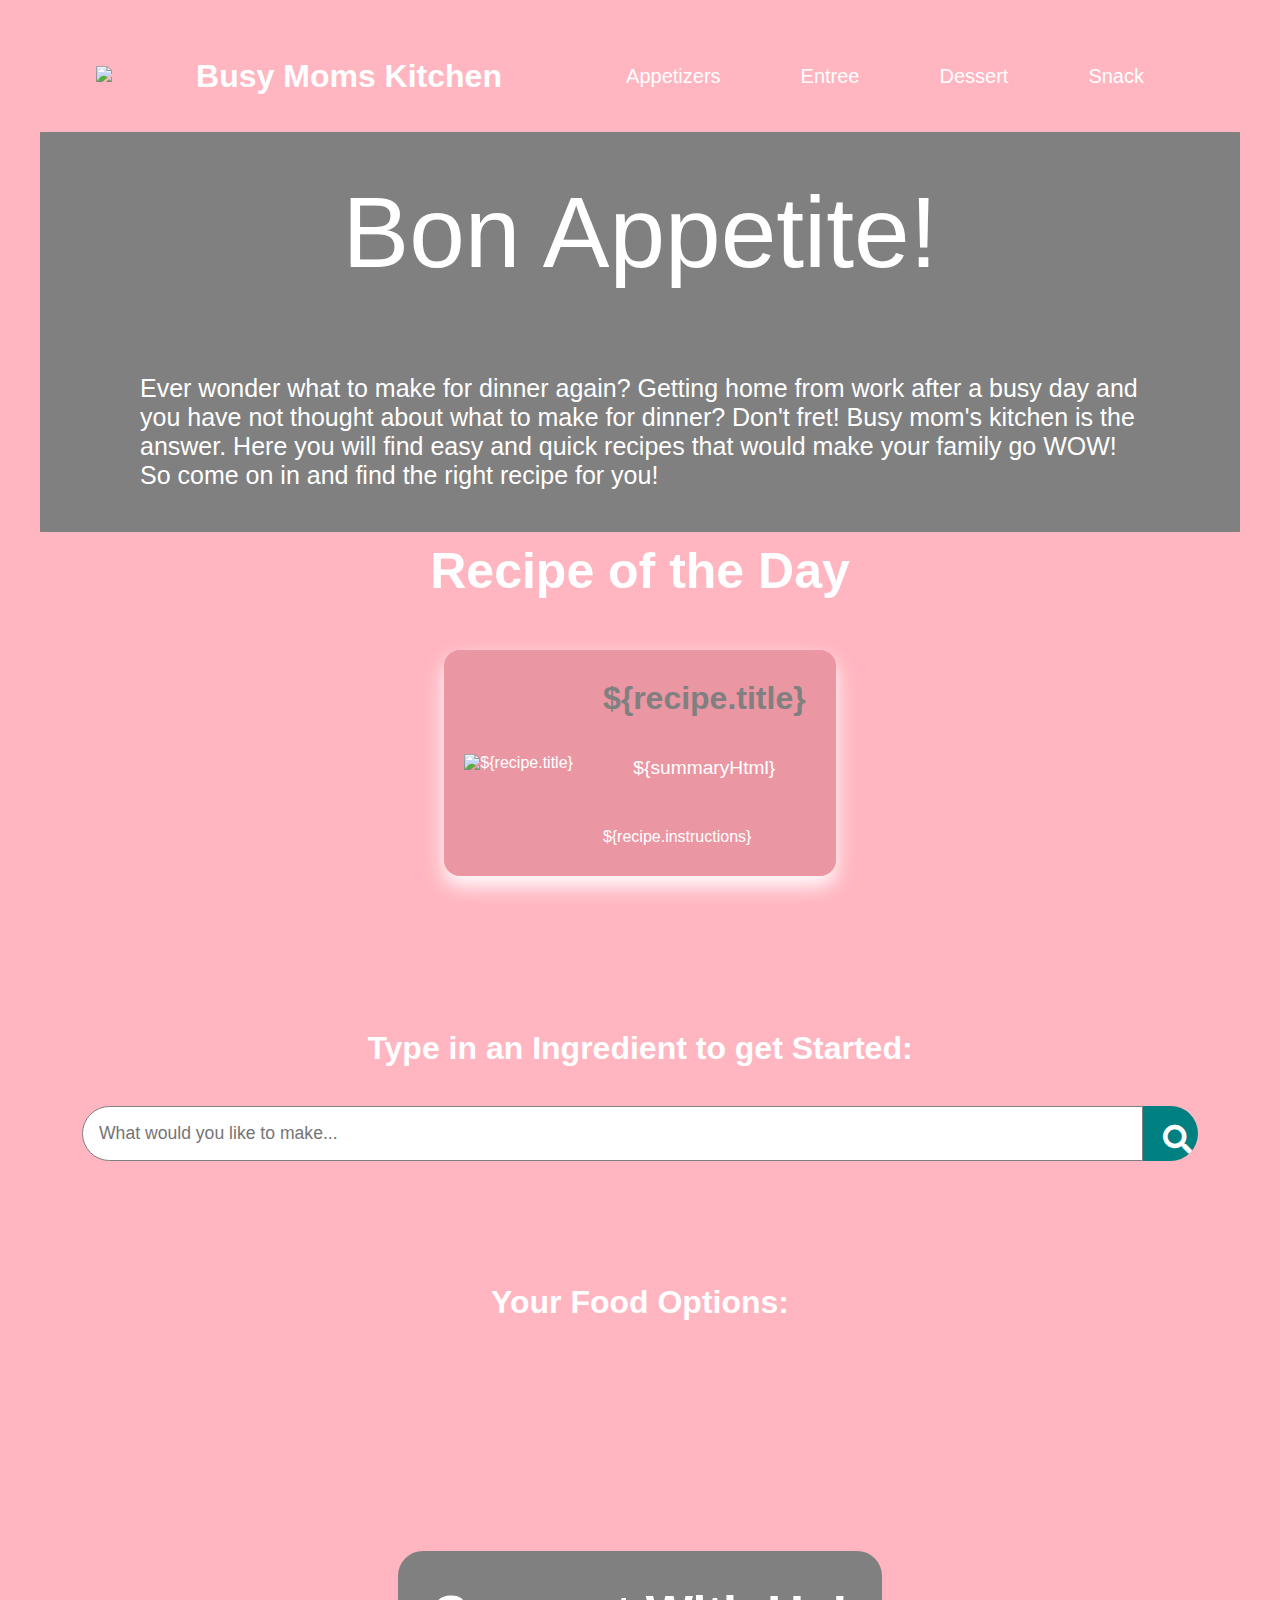
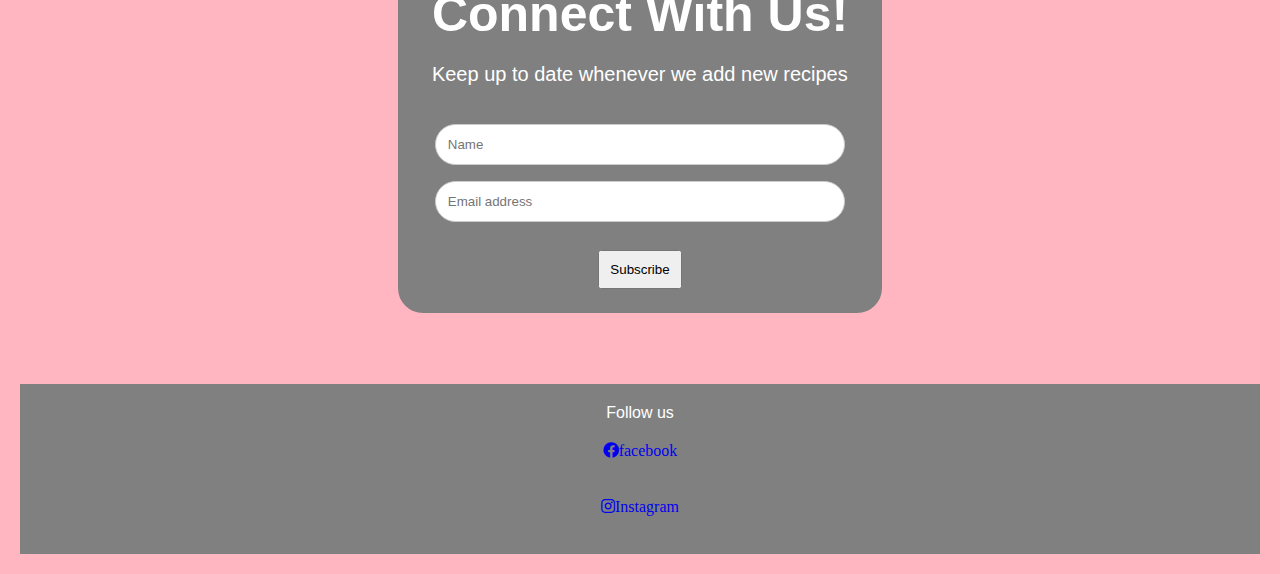
==== commit f1d94b3d: "add recipe of the day" ====
--- a/index.html
+++ b/index.html
@@ -41,9 +41,8 @@
       will find easy and quick recipes that would make your family go WOW! So come on in and find the right
       recipe for you!</p>
     
-
 <!--This is the different sections that links to the different types of recipes-->
-      <h1 class=recipeDay>Recipe of the Day</h1>
+      <div class="recipeDay"> Recipe of the Day</div>
 
   <!--Aside showing random recipe-->
   <aside>
--- a/assets/css/style.css
+++ b/assets/css/style.css
@@ -83,9 +83,10 @@
   background: grey;
   padding: 100px;
   display: flex;
+  flex: wrap;
   justify-content: center;
   align-items: center;
-  height: 40px;
+  height: 80px;
   font-size: large;
 
 
@@ -115,11 +116,11 @@
 
 
 .recipeDay {
-  text-align: center;
-  display: flex;
+  font-size: 50px;
+  font-weight: bold;
+  display: flex;
+  flex-wrap:wrap;
   justify-content: center;
-  flex-wrap: wrap;
-  font-size: 40px;
 }
 
 
@@ -408,6 +409,7 @@
   /* header styles */
   header {
     height: 60px;
+
   }
 
   .navbar-rightside {
@@ -427,6 +429,7 @@
   .welcome-pg {
     padding: 80px;
     height: 30px;
+    font-size: 30px;
   }
 
   .food-contanier {
